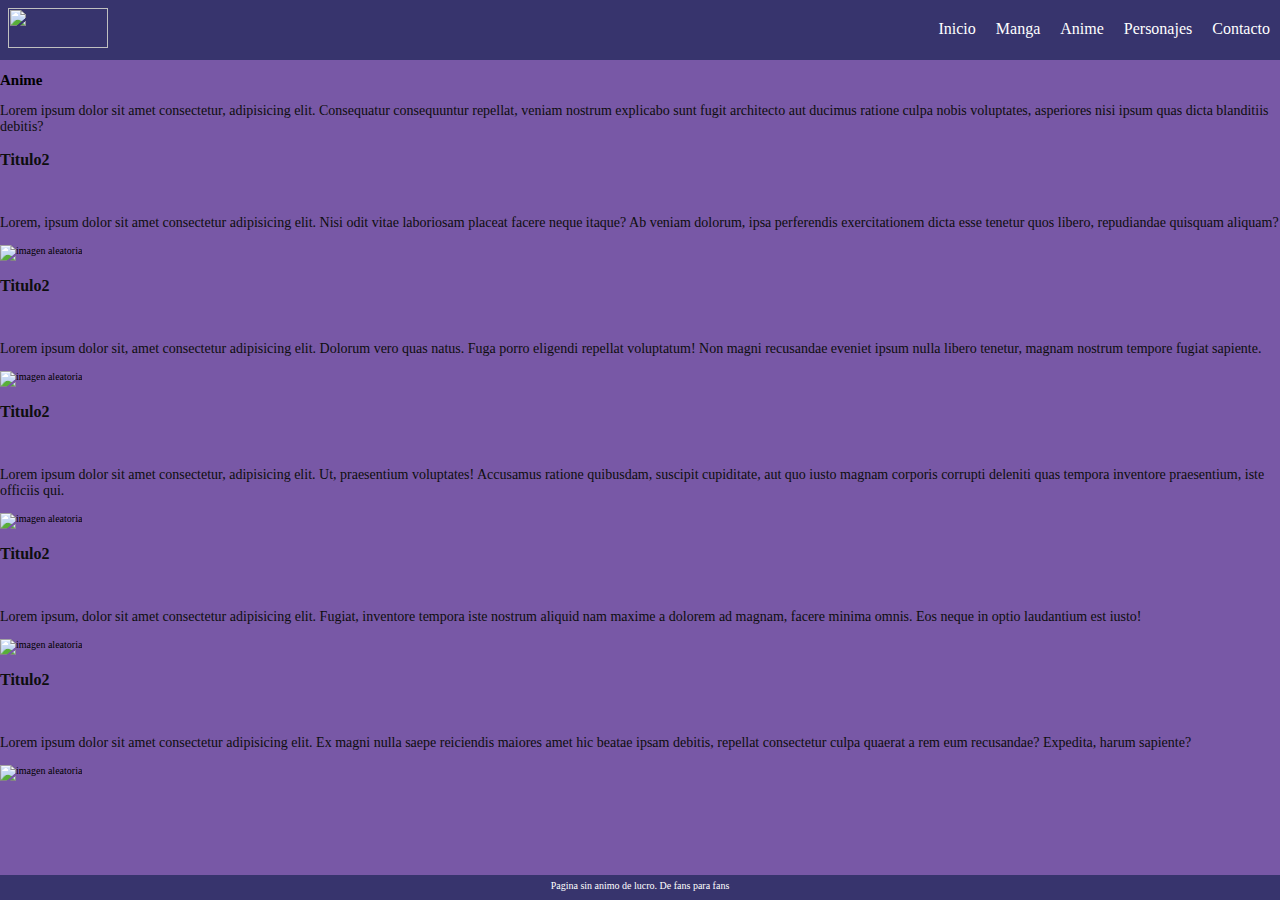
==== anime.html @ ce2934cd "2" ====
<!DOCTYPE html>

<html lang="en">

<head>
    <meta charset="UTF-8">
    <meta http-equiv="X-UA-Compatible" content="IE=edge">
    <meta name="viewport" content="width=device-width, initial-scale=1.0">
    <title>Saint Seiya - Anime</title>
    <link rel="stylesheet" href="/estilos.css">
    <link href="https://cdn.jsdelivr.net/npm/bootstrap@5.2.1/dist/css/bootstrap.min.css" rel="stylesheet" integrity="sha384-iYQeCzEYFbKjA/T2uDLTpkwGzCiq6soy8tYaI1GyVh/UjpbCx/TYkiZhlZB6+fzT" crossorigin="anonymous">
    <link rel="icon" href="/imgs/logo.ico">
</head>

<body>
    <div>
        <header>
            <div class="Menu">
                <img class="imagen"
                    src="http://www.unioncosmos.com/wp-content/uploads/2018/12/Uni%C3%B3n-Cosmos-Los-Caballeros-del-Zodiaco-Logo-Netflix.png">
                <nav>
                    <ul id="listamenu">
                        <li><a href="index.html">Inicio</a></li>
                        <li><a href="manga.html">Manga</a></li>
                        <li><a href="anime.html">Anime</a></li>
                        <li><a href="personajes.html">Personajes</a></li>
                        <li><a href="contacto.html">Contacto</a></li>
                    </ul>
                </nav>
            </div>
        </header>

        <main>
            <Div>
                <h2>Anime</h2>
                <p>Lorem ipsum dolor sit amet consectetur, adipisicing elit. Consequatur consequuntur repellat, veniam
                    nostrum explicabo sunt fugit architecto aut ducimus ratione culpa nobis voluptates, asperiores nisi
                    ipsum quas dicta blanditiis debitis?</p>
                <div>
                    <div>
                        <h3>Titulo2</h3>
                        <p>Lorem, ipsum dolor sit amet consectetur adipisicing elit. Nisi odit vitae laboriosam placeat
                            facere neque itaque? Ab veniam dolorum, ipsa perferendis exercitationem dicta esse tenetur
                            quos libero, repudiandae quisquam aliquam?</p>
                        <img src="https://picsum.photos/100/100?random" alt="imagen aleatoria">
                    </div>
                    <div>
                        <h3>Titulo2</h3>
                        <p>Lorem ipsum dolor sit, amet consectetur adipisicing elit. Dolorum vero quas natus. Fuga porro
                            eligendi repellat voluptatum! Non magni recusandae eveniet ipsum nulla libero tenetur,
                            magnam nostrum tempore fugiat sapiente.</p>
                        <img src="https://picsum.photos/100/100?random" alt="imagen aleatoria">
                    </div>
                    <div>
                        <h3>Titulo2</h3>
                        <p>Lorem ipsum dolor sit amet consectetur, adipisicing elit. Ut, praesentium voluptates!
                            Accusamus ratione quibusdam, suscipit cupiditate, aut quo iusto magnam corporis corrupti
                            deleniti quas tempora inventore praesentium, iste officiis qui.</p>
                        <img src="https://picsum.photos/100/100?random" alt="imagen aleatoria">
                    </div>
                    <div>
                        <h3>Titulo2</h3>
                        <p>Lorem ipsum, dolor sit amet consectetur adipisicing elit. Fugiat, inventore tempora iste
                            nostrum aliquid nam maxime a dolorem ad magnam, facere minima omnis. Eos neque in optio
                            laudantium est iusto!</p>
                        <img src="https://picsum.photos/100/100?random" alt="imagen aleatoria">
                    </div>
                    <div>
                        <h3>Titulo2</h3>
                        <p>Lorem ipsum dolor sit amet consectetur adipisicing elit. Ex magni nulla saepe reiciendis
                            maiores amet hic beatae ipsam debitis, repellat consectetur culpa quaerat a rem eum
                            recusandae? Expedita, harum sapiente?</p>
                        <img src="https://picsum.photos/100/100?random" alt="imagen aleatoria">
                    </div>
                </div>
            </Div>
        </main>

        <footer>
            <div class="pie">
                <h7>Pagina sin animo de lucro. De fans para fans</h7>
            </div>
        </footer>
        <script src="https://cdn.jsdelivr.net/npm/bootstrap@5.2.1/dist/js/bootstrap.bundle.min.js" integrity="sha384-u1OknCvxWvY5kfmNBILK2hRnQC3Pr17a+RTT6rIHI7NnikvbZlHgTPOOmMi466C8" crossorigin="anonymous"></script>

    </div>

</body>

</html>
---- estilos.css ----
html {
  font-size: 62.5%
}

/* General */

body {
  margin: 0% auto;
  background-color: rgb(120, 88, 166);
  font-family: 'Times New Roman', Times, serif;
}

#total {
  width: 100%;
  margin: 0px auto
}

header {
  background: rgb(55, 52, 109);
  height: 60px;
  width: 100%;
  margin: 0px;
  text-align: center;
  color: white;
  border-bottom: 5px;
}

.menu {
  margin: 0 auto;
}

.imagen {
  width: 100px;
  height: 40px;
  float: left;
  padding: 8px;

}

nav {
  float: right;
  list-style: none;
}

nav ul li {
  float: left;
  list-style: none;
  margin: 10px;

}

nav ul li a {
  text-decoration: none;
  color: white;
  font-size: medium;
}

footer {
  background: rgb(55, 52, 109);
  height: 25px;
  width: 100%;
  margin: 0px;
  text-align: center;
  color: white;
  position: fixed;
  left: 0px;
  bottom: 0px;
}

.pie {
  width: 185px;
  margin: 5px auto
}

/* 00-Index */

#Tituloindex {
  display: block;
  position: relative;
  width: 360px;
  top: 50px;
  padding: 10px;
  margin: 10px;
  float: left;
  color: #97d848;
  font-size: 55px;
}

#Introindex {
  display: block;
  position: relative;
  width: 290px;
  top: 20px;
  padding: 10px;
  margin: 10px;
  float: left;
  color: #eddee9;
  font-size: 25px;
}

#Imagenindex {
  display: block;
  padding: 10px;
  margin: 10px;
  float: right;
  width: 250px;
  position: relative;
  top: 50%;
}

/* 01-Manga */






/* 02-Anime */





/* 03-Personajes */






/* 04-Contacto */

.contact_form {
  width: 460px;
  height: auto;
  margin: 80px auto;
  border-radius: 10px;
  padding-top: 10px;
  padding-bottom: 2px;
  background-color: #f7e4e4;
  padding-left: 30px;
}

input {
  background-color: #ffffff;
  width: 408px;
  height: 40px;
  border-radius: 5px;
  border-style: solid;
  border-width: 1px;
  border-color: #ab4493;
  margin-top: 10px;
  padding-left: 10px;
  margin-bottom: 20px;
}

textarea {
  background-color: #fbfbfb;
  width: 405px;
  height: 150px;
  border-radius: 5px;
  border-style: solid;
  border-width: 1px;
  border-color: #ab4493;
  margin-top: 10px;
  padding-left: 10px;
  margin-bottom: 20px;
  padding-top: 15px;
}

label {
  display: block;
  float: center;
}

button {
  height: 45px;
  padding-left: 5px;
  padding-right: 5px;
  margin-bottom: 20px;
  margin-top: 10px;
  text-transform: uppercase;
  background-color: #ab4493;
  border-color: #ab4493;
  border-style: solid;
  border-radius: 10px;
  width: 420px;
  cursor: pointer;
}

button p {
  color: #fff;
}

span {
  color: red;
}

.aviso {
  font-size: 13px;
  color: #0e0e0e;
}

h1 {
  font-size: 39px;
  text-align: letf;
  padding-bottom: 20px;
  color: #ab4493;
}

h3 {
  font-size: 16px;
  padding-bottom: 30px;
  color: #0e0e0e;
}

p {
  font-size: 14px;
  color: #0e0e0e;
}

::-webkit-input-placeholder {
  color: #a8a8a8;
}

::-webkit-textarea-placeholder {
  color: #a8a8a8;
}

.formulario input:focus {
  outline: 0;
  border: 1px solid #97d848;
}

.formulario textarea:focus {
  outline: 0;
  border: 1px solid #97d848;
}
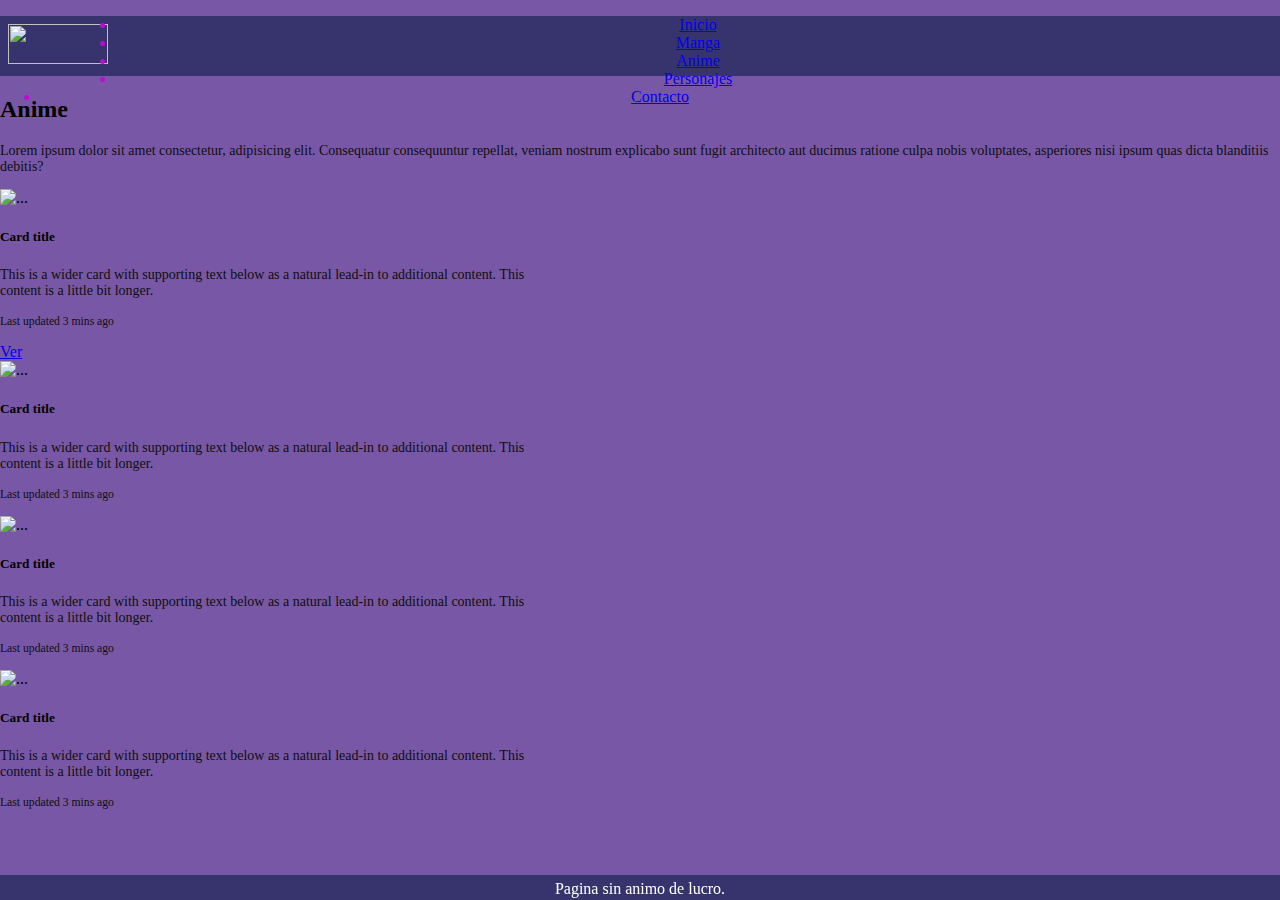
==== commit 57f551ad: "3" ====
--- a/anime.html
+++ b/anime.html
@@ -8,7 +8,8 @@
     <meta name="viewport" content="width=device-width, initial-scale=1.0">
     <title>Saint Seiya - Anime</title>
     <link rel="stylesheet" href="/estilos.css">
-    <link href="https://cdn.jsdelivr.net/npm/bootstrap@5.2.1/dist/css/bootstrap.min.css" rel="stylesheet" integrity="sha384-iYQeCzEYFbKjA/T2uDLTpkwGzCiq6soy8tYaI1GyVh/UjpbCx/TYkiZhlZB6+fzT" crossorigin="anonymous">
+    <link href="https://cdn.jsdelivr.net/npm/bootstrap@5.2.1/dist/css/bootstrap.min.css" rel="stylesheet"
+        integrity="sha384-iYQeCzEYFbKjA/T2uDLTpkwGzCiq6soy8tYaI1GyVh/UjpbCx/TYkiZhlZB6+fzT" crossorigin="anonymous">
     <link rel="icon" href="/imgs/logo.ico">
 </head>
 
@@ -18,15 +19,23 @@
             <div class="Menu">
                 <img class="imagen"
                     src="http://www.unioncosmos.com/wp-content/uploads/2018/12/Uni%C3%B3n-Cosmos-Los-Caballeros-del-Zodiaco-Logo-Netflix.png">
-                <nav>
-                    <ul id="listamenu">
-                        <li><a href="index.html">Inicio</a></li>
-                        <li><a href="manga.html">Manga</a></li>
-                        <li><a href="anime.html">Anime</a></li>
-                        <li><a href="personajes.html">Personajes</a></li>
-                        <li><a href="contacto.html">Contacto</a></li>
-                    </ul>
-                </nav>
+                <ul class="nav nav-pills">
+                    <li class="nav-item">
+                        <a class="nav-link" href="index.html">Inicio</a>
+                    </li>
+                    <li class="nav-item">
+                        <a class="nav-link" href="manga.html">Manga</a>
+                    </li>
+                    <li class="nav-item">
+                        <a class="nav-link" href="anime.html">Anime</a>
+                    </li>
+                    <li class="nav-item">
+                        <a class="nav-link" href="personajes.html">Personajes</a>
+                    </li>
+                    <li class="nav-item">
+                        <a class="nav-link" href="contacto.html">Contacto</a>
+                    </li>
+                </ul>
             </div>
         </header>
 
@@ -37,43 +46,70 @@
                     nostrum explicabo sunt fugit architecto aut ducimus ratione culpa nobis voluptates, asperiores nisi
                     ipsum quas dicta blanditiis debitis?</p>
                 <div>
-                    <div>
-                        <h3>Titulo2</h3>
-                        <p>Lorem, ipsum dolor sit amet consectetur adipisicing elit. Nisi odit vitae laboriosam placeat
-                            facere neque itaque? Ab veniam dolorum, ipsa perferendis exercitationem dicta esse tenetur
-                            quos libero, repudiandae quisquam aliquam?</p>
-                        <img src="https://picsum.photos/100/100?random" alt="imagen aleatoria">
+
+                    <div class="card mb-3" style="max-width: 540px;">
+                        <div class="row g-0">
+                            <div class="col-md-4">
+                                <img src="..." class="img-fluid rounded-start" alt="...">
+                            </div>
+                            <div class="col-md-8">
+                                <div class="card-body">
+                                    <h5 class="card-title">Card title</h5>
+                                    <p class="card-text">This is a wider card with supporting text below as a natural
+                                        lead-in to additional content. This content is a little bit longer.</p>
+                                    <p class="card-text"><small class="text-muted">Last updated 3 mins ago</small></p>
+                                    <a href="#" class="btn btn-primary">Ver</a>
+                                </div>
+                            </div>
+                        </div>
                     </div>
-                    <div>
-                        <h3>Titulo2</h3>
-                        <p>Lorem ipsum dolor sit, amet consectetur adipisicing elit. Dolorum vero quas natus. Fuga porro
-                            eligendi repellat voluptatum! Non magni recusandae eveniet ipsum nulla libero tenetur,
-                            magnam nostrum tempore fugiat sapiente.</p>
-                        <img src="https://picsum.photos/100/100?random" alt="imagen aleatoria">
+
+                    <div class="card mb-3" style="max-width: 540px;">
+                        <div class="row g-0">
+                            <div class="col-md-4">
+                                <img src="..." class="img-fluid rounded-start" alt="...">
+                            </div>
+                            <div class="col-md-8">
+                                <div class="card-body">
+                                    <h5 class="card-title">Card title</h5>
+                                    <p class="card-text">This is a wider card with supporting text below as a natural
+                                        lead-in to additional content. This content is a little bit longer.</p>
+                                    <p class="card-text"><small class="text-muted">Last updated 3 mins ago</small></p>
+                                </div>
+                            </div>
+                        </div>
                     </div>
-                    <div>
-                        <h3>Titulo2</h3>
-                        <p>Lorem ipsum dolor sit amet consectetur, adipisicing elit. Ut, praesentium voluptates!
-                            Accusamus ratione quibusdam, suscipit cupiditate, aut quo iusto magnam corporis corrupti
-                            deleniti quas tempora inventore praesentium, iste officiis qui.</p>
-                        <img src="https://picsum.photos/100/100?random" alt="imagen aleatoria">
+                    <div class="card mb-3" style="max-width: 540px;">
+                        <div class="row g-0">
+                            <div class="col-md-4">
+                                <img src="..." class="img-fluid rounded-start" alt="...">
+                            </div>
+                            <div class="col-md-8">
+                                <div class="card-body">
+                                    <h5 class="card-title">Card title</h5>
+                                    <p class="card-text">This is a wider card with supporting text below as a natural
+                                        lead-in to additional content. This content is a little bit longer.</p>
+                                    <p class="card-text"><small class="text-muted">Last updated 3 mins ago</small></p>
+                                </div>
+                            </div>
+                        </div>
                     </div>
-                    <div>
-                        <h3>Titulo2</h3>
-                        <p>Lorem ipsum, dolor sit amet consectetur adipisicing elit. Fugiat, inventore tempora iste
-                            nostrum aliquid nam maxime a dolorem ad magnam, facere minima omnis. Eos neque in optio
-                            laudantium est iusto!</p>
-                        <img src="https://picsum.photos/100/100?random" alt="imagen aleatoria">
+                    <div class="card mb-3" style="max-width: 540px;">
+                        <div class="row g-0">
+                            <div class="col-md-4">
+                                <img src="..." class="img-fluid rounded-start" alt="...">
+                            </div>
+                            <div class="col-md-8">
+                                <div class="card-body">
+                                    <h5 class="card-title">Card title</h5>
+                                    <p class="card-text">This is a wider card with supporting text below as a natural
+                                        lead-in to additional content. This content is a little bit longer.</p>
+                                    <p class="card-text"><small class="text-muted">Last updated 3 mins ago</small></p>
+                                </div>
+                            </div>
+                        </div>
                     </div>
-                    <div>
-                        <h3>Titulo2</h3>
-                        <p>Lorem ipsum dolor sit amet consectetur adipisicing elit. Ex magni nulla saepe reiciendis
-                            maiores amet hic beatae ipsam debitis, repellat consectetur culpa quaerat a rem eum
-                            recusandae? Expedita, harum sapiente?</p>
-                        <img src="https://picsum.photos/100/100?random" alt="imagen aleatoria">
-                    </div>
-                </div>
-            </Div>
+                </Div>
         </main>
 
         <footer>
@@ -81,7 +117,9 @@
                 <h7>Pagina sin animo de lucro. De fans para fans</h7>
             </div>
         </footer>
-        <script src="https://cdn.jsdelivr.net/npm/bootstrap@5.2.1/dist/js/bootstrap.bundle.min.js" integrity="sha384-u1OknCvxWvY5kfmNBILK2hRnQC3Pr17a+RTT6rIHI7NnikvbZlHgTPOOmMi466C8" crossorigin="anonymous"></script>
+        <script src="https://cdn.jsdelivr.net/npm/bootstrap@5.2.1/dist/js/bootstrap.bundle.min.js"
+            integrity="sha384-u1OknCvxWvY5kfmNBILK2hRnQC3Pr17a+RTT6rIHI7NnikvbZlHgTPOOmMi466C8"
+            crossorigin="anonymous"></script>
 
     </div>
 
--- a/estilos.css
+++ b/estilos.css
@@ -1,5 +1,6 @@
 html {
   font-size: 62.5%
+  font-family: 'Times New Roman', Times, serif;
 }
 
 /* General */
@@ -21,7 +22,7 @@
   width: 100%;
   margin: 0px;
   text-align: center;
-  color: white;
+  color: rgb(184, 15, 206);
   border-bottom: 5px;
 }
 
@@ -54,7 +55,6 @@
   color: white;
   font-size: medium;
 }
-
 footer {
   background: rgb(55, 52, 109);
   height: 25px;
